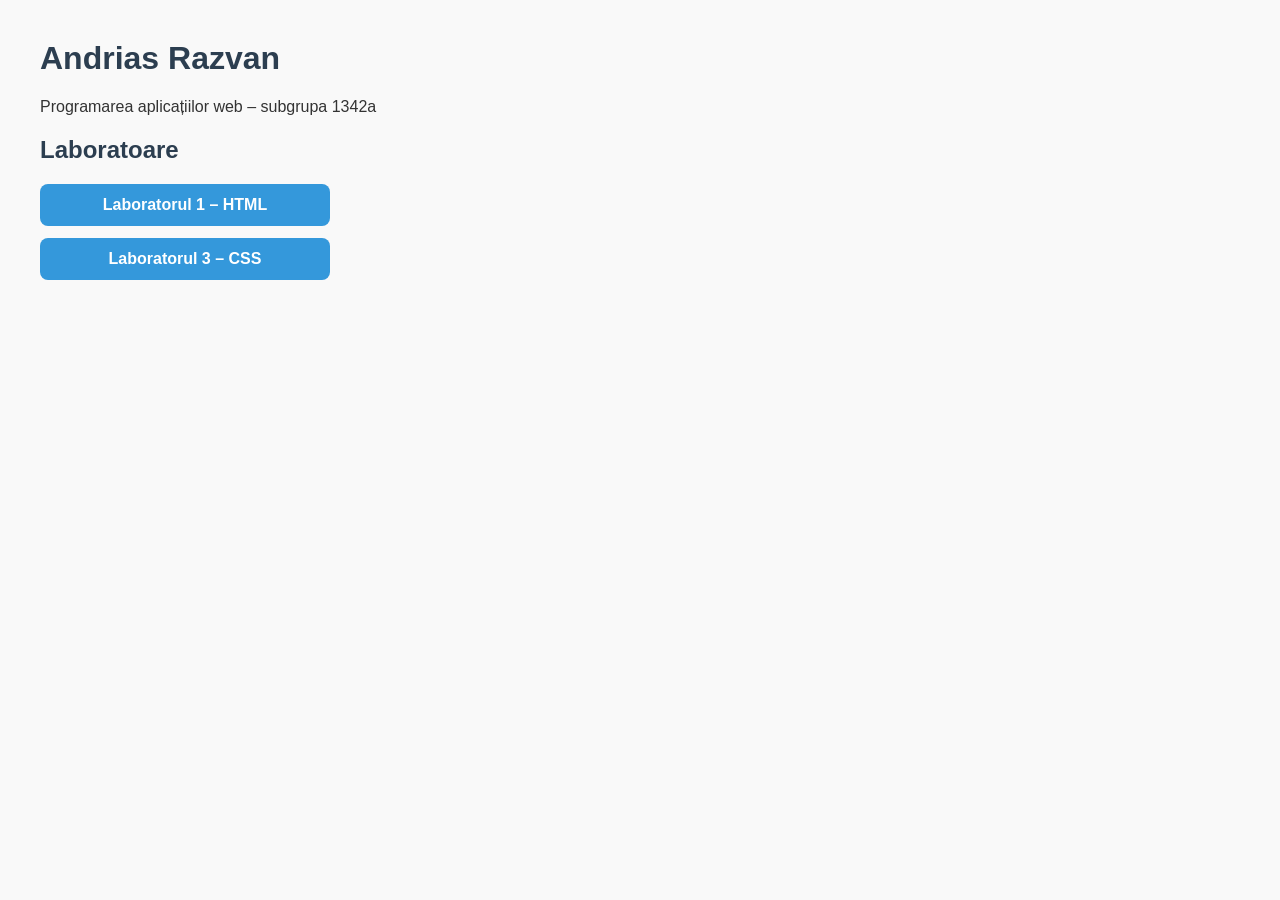
==== 1342a/andrias-razvan/index.html @ f86bd4e1 "Add files via upload" ====
<!DOCTYPE html>
<html lang="ro">
<head>
  <meta charset="UTF-8">
  <title>Andrias Razvan – laboratoare</title>
  <style>
    /* Stiluri generale pentru pagină */
    body {
      font-family: Arial, sans-serif;
      margin: 40px;
      background-color: #f9f9f9;
      color: #333;
    }

    h1, h2 {
      color: #2c3e50;
    }

    /* Stil pentru lista neordonată a laboratoarelor */
    ul.meniu-laboratoare {
      list-style-type: none; /* Elimină bulinele */
      padding: 0;
      display: flex;         /* Așază butoanele unul lângă altul */
      flex-direction: column;/* Sau vertical, dar de regulă un grid/flex uniform. Dacă le vrei pe rând, poți pune flex-direction: row; și gap */
      gap: 12px;             /* Spațiu între butoane */
    }

    /* Stil pentru fiecare element / buton */
    ul.meniu-laboratoare li a {
      display: block;
      width: 250px;          /* O lățime fixă, uniformă pentru toate butoanele */
      padding: 12px 20px;
      background-color: #3498db; /* Culoare uniformă (albastru) */
      color: white;              /* Text alb */
      text-decoration: none;     /* Fără subliniere */
      text-align: center;        /* Centrarea textului pe buton */
      border-radius: 8px;        /* Colțuri rotunjite */
      font-weight: bold;
      transition: background-color 0.3s ease; /* Tranziție fină la hover */
    }

    /* Efectul :hover (schimbarea culorii când cursorul trece peste buton) */
    ul.meniu-laboratoare li a:hover {
      background-color: #2980b9; /* Un albastru puțin mai închis la hover */
    }
  </style>
</head>
<body>
  <h1>Andrias Razvan</h1>
  <p>Programarea aplicațiilor web – subgrupa 1342a</p>

  <h2>Laboratoare</h2>
  <ul class="meniu-laboratoare">
    <li><a href="lab1/">Laboratorul 1 – HTML</a></li>
    <li><a href="lab3/">Laboratorul 3 – CSS</a></li>
  </ul>
</body>
</html>
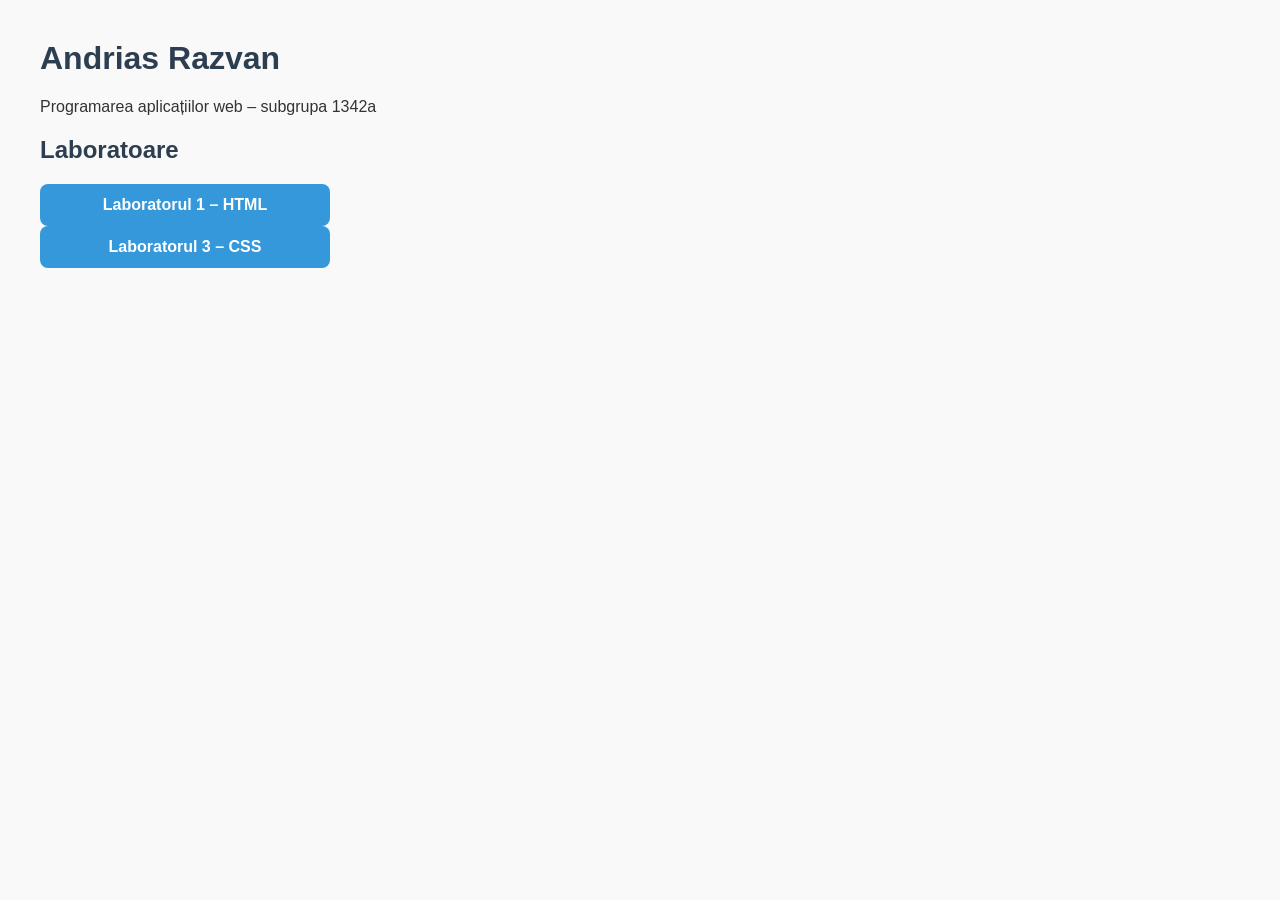
==== commit c677be71: "Add files via upload" ====
--- a/1342a/andrias-razvan/index.html
+++ b/1342a/andrias-razvan/index.html
@@ -4,7 +4,7 @@
   <meta charset="UTF-8">
   <title>Andrias Razvan – laboratoare</title>
   <style>
-    /* Stiluri generale pentru pagină */
+    
     body {
       font-family: Arial, sans-serif;
       margin: 40px;
@@ -16,32 +16,31 @@
       color: #2c3e50;
     }
 
-    /* Stil pentru lista neordonată a laboratoarelor */
+    
     ul.meniu-laboratoare {
-      list-style-type: none; /* Elimină bulinele */
+      list-style-type: none; 
       padding: 0;
-      display: flex;         /* Așază butoanele unul lângă altul */
-      flex-direction: column;/* Sau vertical, dar de regulă un grid/flex uniform. Dacă le vrei pe rând, poți pune flex-direction: row; și gap */
-      gap: 12px;             /* Spațiu între butoane */
+      display: flex;         
+      flex-direction: column;
     }
 
-    /* Stil pentru fiecare element / buton */
+   
     ul.meniu-laboratoare li a {
       display: block;
-      width: 250px;          /* O lățime fixă, uniformă pentru toate butoanele */
+      width: 250px;         
       padding: 12px 20px;
-      background-color: #3498db; /* Culoare uniformă (albastru) */
-      color: white;              /* Text alb */
-      text-decoration: none;     /* Fără subliniere */
-      text-align: center;        /* Centrarea textului pe buton */
-      border-radius: 8px;        /* Colțuri rotunjite */
+      background-color: #3498db; 
+      color: white;              
+      text-decoration: none;     
+      text-align: center;       
+      border-radius: 8px;        
       font-weight: bold;
-      transition: background-color 0.3s ease; /* Tranziție fină la hover */
+      transition: background-color 0.3s ease;
     }
 
-    /* Efectul :hover (schimbarea culorii când cursorul trece peste buton) */
+    
     ul.meniu-laboratoare li a:hover {
-      background-color: #2980b9; /* Un albastru puțin mai închis la hover */
+      background-color: #2980b9; 
     }
   </style>
 </head>
@@ -51,8 +50,8 @@
 
   <h2>Laboratoare</h2>
   <ul class="meniu-laboratoare">
-    <li><a href="lab1/">Laboratorul 1 – HTML</a></li>
-    <li><a href="lab3/">Laboratorul 3 – CSS</a></li>
+    <li><a href="Lab1/">Laboratorul 1 – HTML</a></li>
+    <li><a href="Lab3/">Laboratorul 3 – CSS</a></li>
   </ul>
 </body>
 </html>
